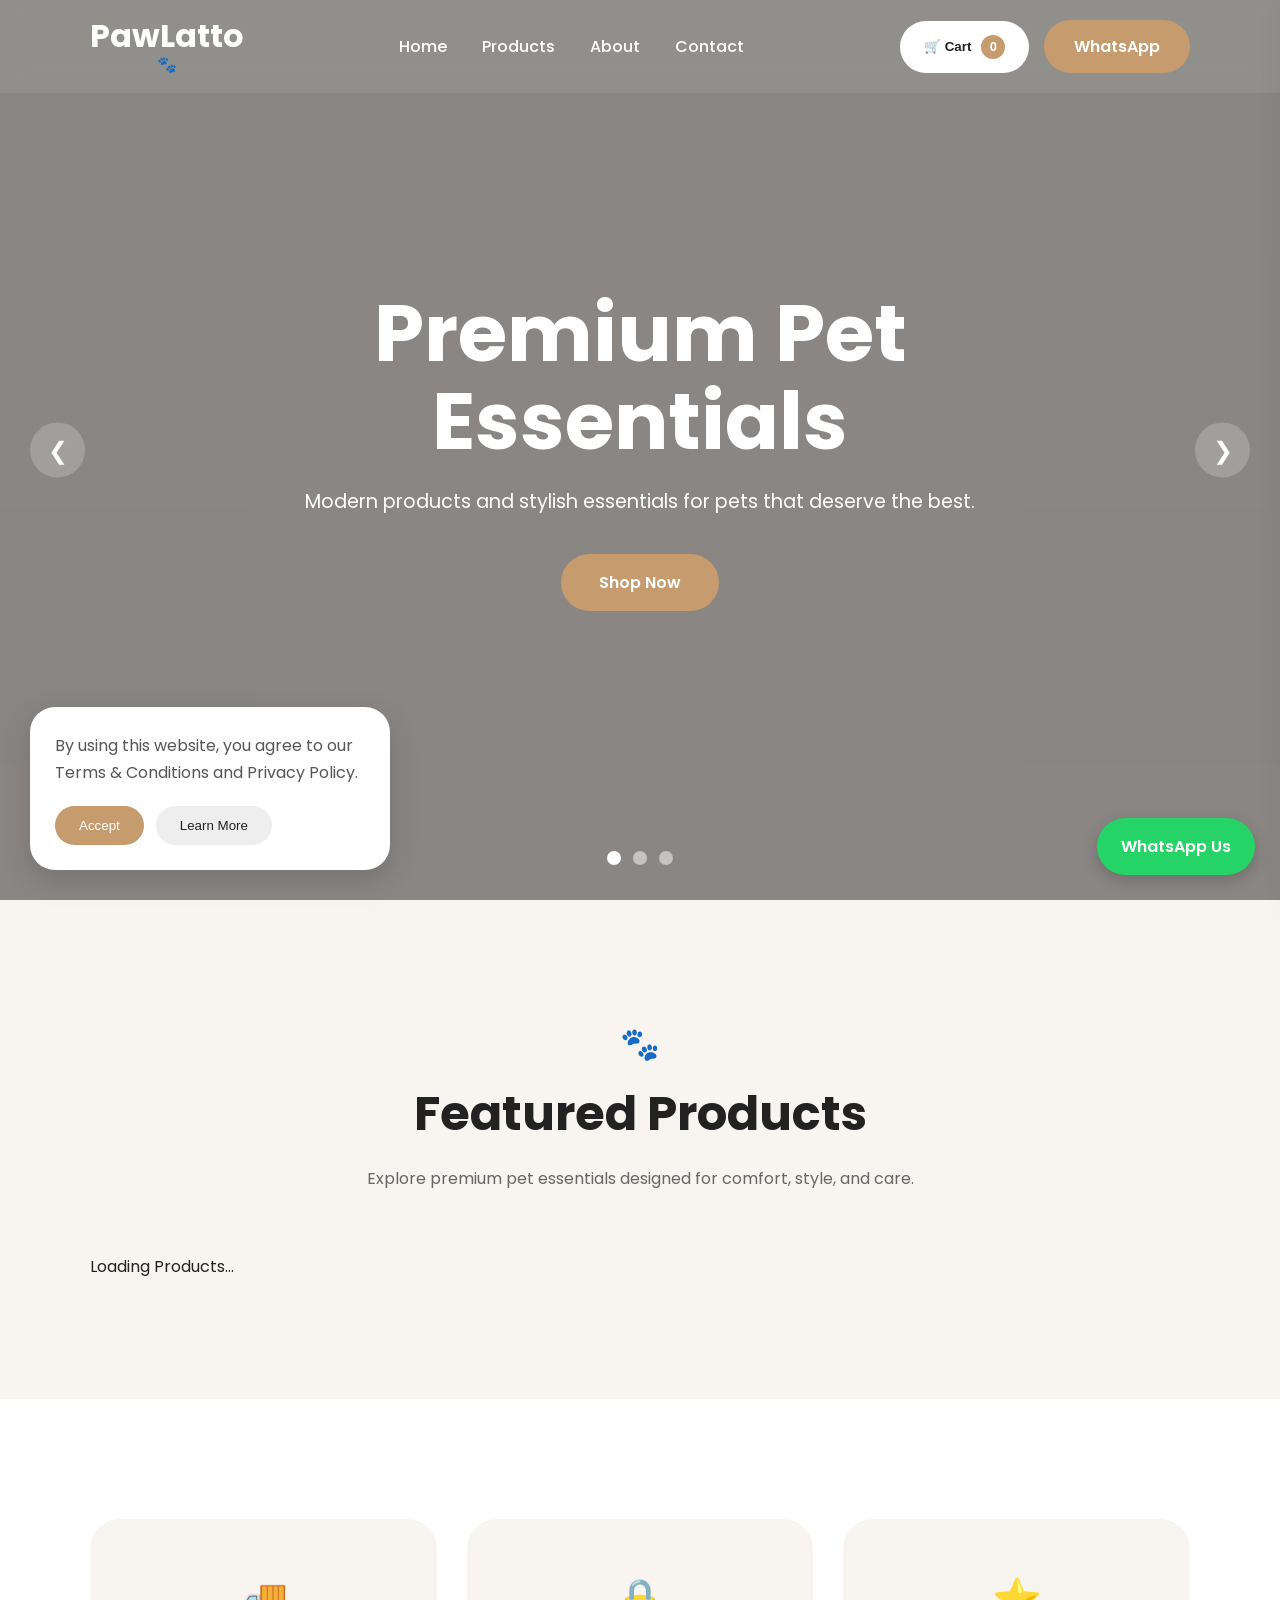
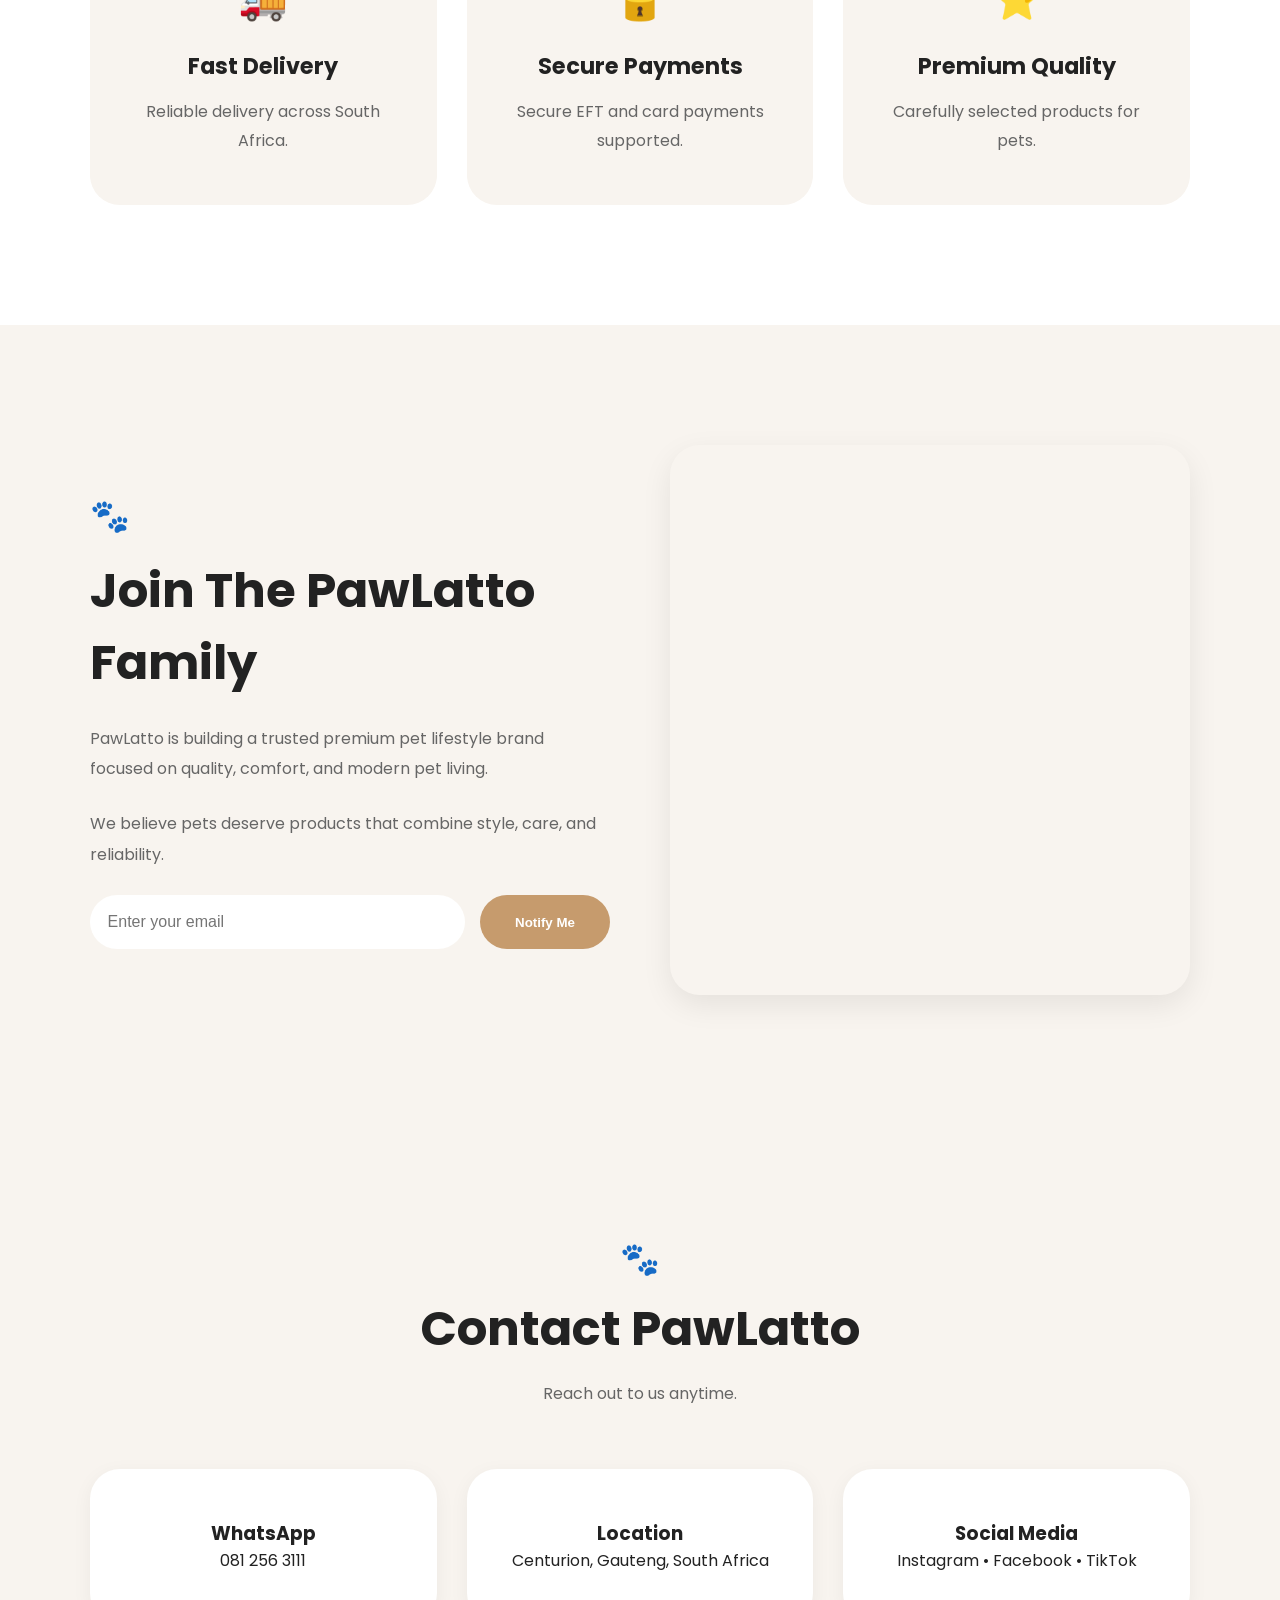
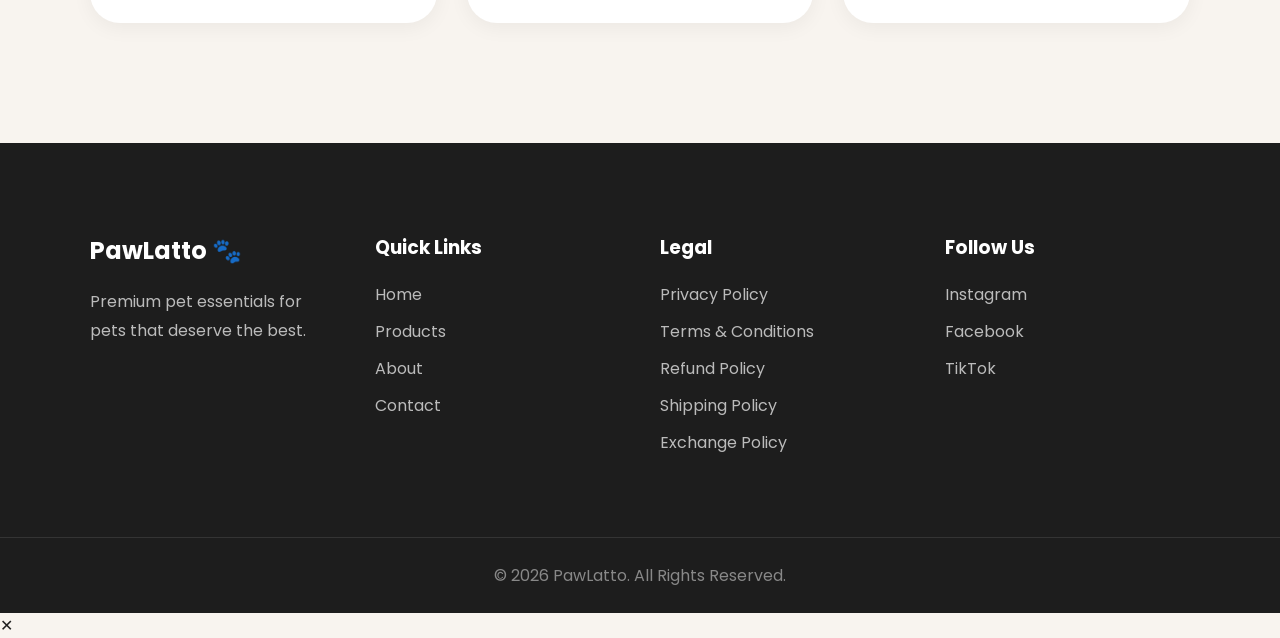
==== index.html @ 316485bb "Update index.html" ====
<!DOCTYPE html>
<html lang="en">

<head>

  <!-- BASIC -->
  <meta charset="UTF-8">
  <meta name="viewport" content="width=device-width, initial-scale=1.0">

  <!-- TITLE -->
  <title>PawLatto | Premium Pet Essentials</title>

  <!-- GOOGLE FONT -->
  <link rel="preconnect" href="https://fonts.googleapis.com">
  <link rel="preconnect" href="https://fonts.gstatic.com" crossorigin>

  <link
    href="https://fonts.googleapis.com/css2?family=Poppins:wght@300;400;500;600;700&display=swap"
    rel="stylesheet"
  >

  <!-- CSS -->
  <link rel="stylesheet" href="style.css">

</head>

<body>

  <!-- ===================================
       NAVBAR
  ==================================== -->

  <header class="navbar">

    <!-- LOGO -->

    <div class="text-logo">

      <h2>
        PawLatto
      </h2>

      <span>
        🐾
      </span>

    </div>

    <!-- NAVIGATION -->

    <nav>

      <ul class="nav-links">

        <li>
          <a href="#home">Home</a>
        </li>

        <li>
          <a href="#products">Products</a>
        </li>

        <li>
          <a href="#about">About</a>
        </li>

        <li>
          <a href="#contact">Contact</a>
        </li>

      </ul>

    </nav>

    <!-- RIGHT SIDE -->

    <div class="nav-right">

      <!-- CART -->

      <button class="cart-btn" id="cartBtn">

        🛒 Cart

        <span id="cartCount">
          0
        </span>

      </button>

      <!-- WHATSAPP -->

      <a
        href="https://wa.me/27812563111"
        target="_blank"
        class="nav-btn"
      >
        WhatsApp
      </a>

    </div>

  </header>

  <!-- ===================================
       HERO SECTION
  ==================================== -->

  <section class="hero-slider" id="home">

    <!-- SLIDE 1 -->

    <div class="slide active">

      <div class="overlay"></div>

      <div class="hero-content">

        <h1>
          Premium Pet Essentials
        </h1>

        <p>
          Modern products and stylish essentials
          for pets that deserve the best.
        </p>

        <a href="#products" class="hero-btn">
          Shop Now
        </a>

      </div>

    </div>

    <!-- SLIDE 2 -->

    <div class="slide">

      <div class="overlay"></div>

      <div class="hero-content">

        <h1>
          Built For Pet Lovers
        </h1>

        <p>
          PawLatto is creating a trusted
          premium pet lifestyle brand.
        </p>

        <a href="#about" class="hero-btn">
          Learn More
        </a>

      </div>

    </div>

    <!-- SLIDE 3 -->

    <div class="slide">

      <div class="overlay"></div>

      <div class="hero-content">

        <h1>
          Stylish. Trusted. Premium.
        </h1>

        <p>
          Preparing something amazing
          for pet owners across South Africa.
        </p>

        <a href="#contact" class="hero-btn">
          Contact Us
        </a>

      </div>

    </div>

    <!-- ARROWS -->

    <button class="slider-btn prev-btn">
      ❮
    </button>

    <button class="slider-btn next-btn">
      ❯
    </button>

    <!-- DOTS -->

    <div class="slider-dots">

      <span class="dot active-dot"></span>
      <span class="dot"></span>
      <span class="dot"></span>

    </div>

  </section>

  <!-- ===================================
       PRODUCTS
  ==================================== -->

  <section class="products-section" id="products">

    <div class="section-title">

      <span>
        🐾
      </span>

      <h2>
        Featured Products
      </h2>

      <p>
        Explore premium pet essentials
        designed for comfort, style, and care.
      </p>

    </div>

   <div class="products-grid" id="productsGrid">

  <div class="loading-products">
    Loading Products...
  </div>

   </div>

  </section>

  <!-- ===================================
       FEATURES
  ==================================== -->

  <section class="features-section">

    <div class="feature-box">

      <div class="feature-icon">
        🚚
      </div>

      <h3>
        Fast Delivery
      </h3>

      <p>
        Reliable delivery across South Africa.
      </p>

    </div>

    <div class="feature-box">

      <div class="feature-icon">
        🔒
      </div>

      <h3>
        Secure Payments
      </h3>

      <p>
        Secure EFT and card payments supported.
      </p>

    </div>

    <div class="feature-box">

      <div class="feature-icon">
        ⭐
      </div>

      <h3>
        Premium Quality
      </h3>

      <p>
        Carefully selected products for pets.
      </p>

    </div>

  </section>

  <!-- ===================================
       ABOUT SECTION
  ==================================== -->

  <section class="about-section" id="about">

    <div class="about-text">

      <span class="about-paw">
        🐾
      </span>

      <h2>
        Join The PawLatto Family
      </h2>

      <p>
        PawLatto is building a trusted premium
        pet lifestyle brand focused on quality,
        comfort, and modern pet living.
      </p>

      <p>
        We believe pets deserve products
        that combine style, care, and reliability.
      </p>

      <!-- EMAIL -->

      <form class="notify-form">

        <input
          type="email"
          placeholder="Enter your email"
          required
        >

        <button type="submit">
          Notify Me
        </button>

      </form>

    </div>

    <!-- RIGHT IMAGE -->

    <div class="about-image">

    </div>

  </section>

  <!-- ===================================
       CONTACT
  ==================================== -->

  <section class="contact-section" id="contact">

    <div class="section-title">

      <span>
        🐾
      </span>

      <h2>
        Contact PawLatto
      </h2>

      <p>
        Reach out to us anytime.
      </p>

    </div>

    <div class="contact-grid">

      <div class="contact-card">

        <h3>
          WhatsApp
        </h3>

        <p>
          081 256 3111
        </p>

      </div>

      <div class="contact-card">

        <h3>
          Location
        </h3>

        <p>
          Centurion, Gauteng, South Africa
        </p>

      </div>

      <div class="contact-card">

        <h3>
          Social Media
        </h3>

        <p>
          Instagram • Facebook • TikTok
        </p>

      </div>

    </div>

  </section>

  <!-- ===================================
       FOOTER
  ==================================== -->

  <footer class="footer">

    <div class="footer-content">

      <!-- BRAND -->

      <div class="footer-box">

        <h2>
          PawLatto 🐾
        </h2>

        <p>
          Premium pet essentials
          for pets that deserve the best.
        </p>

      </div>

      <!-- QUICK LINKS -->

      <div class="footer-box">

        <h3>
          Quick Links
        </h3>

        <a href="#home">Home</a>
        <a href="#products">Products</a>
        <a href="#about">About</a>
        <a href="#contact">Contact</a>

      </div>

      <!-- LEGAL -->

      <div class="footer-box">

        <h3>
          Legal
        </h3>

        <a href="privacy.html">Privacy Policy</a>
        <a href="terms.html">Terms & Conditions</a>
        <a href="refund.html">Refund Policy</a>
        <a href="shipping.html">Shipping Policy</a>
        <a href="exchanges.html">Exchange Policy</a>

      </div>

      <!-- SOCIALS -->

      <div class="footer-box">

        <h3>
          Follow Us
        </h3>

        <a href="#">Instagram</a>
        <a href="#">Facebook</a>
        <a href="#">TikTok</a>

      </div>

    </div>

    <!-- COPYRIGHT -->

    <div class="footer-bottom">

      <p>
        © 2026 PawLatto. All Rights Reserved.
      </p>

    </div>

  </footer>

  <!-- ===================================
       CART SIDEBAR
  ==================================== -->

  <div class="cart-sidebar" id="cartSidebar">

    <div class="cart-header">

      <h2>
        Your Cart
      </h2>

      <button id="closeCart">
        ✕
      </button>

    </div>

    <div class="cart-items" id="cartItems">

    </div>

    <div class="cart-footer">
      
 <p>
    Delivery:
    <span id="deliveryFee">
      R80
    </span>
  </p>
      
      <h3>
        Total:
        <span id="cartTotal">
          R0
        </span>
      </h3>

      <button id="checkoutBtn">
        Secure Checkout
      </button>

    </div>

  </div>

  <!-- ===================================
       TERMS POPUP
  ==================================== -->

  <div class="terms-popup" id="termsPopup">

    <p>
      By using this website, you agree to our
      Terms & Conditions and Privacy Policy.
    </p>

    <div class="terms-buttons">

      <button id="acceptTerms">
        Accept
      </button>

      <button id="learnMore">
        Learn More
      </button>

    </div>

  </div>

  <!-- FLOATING WHATSAPP -->

  <a
    href="https://wa.me/27812563111"
    target="_blank"
    class="floating-whatsapp"
  >
    WhatsApp Us
  </a>

  <!-- JAVASCRIPT -->

  <!-- CHECKOUT MODAL -->

<div id="checkoutModal" class="checkout-modal">

  <div class="checkout-content">

    <h2>Complete Your Order</h2>

    <input
      type="text"
      id="customerName"
      placeholder="Full Name"
    >

    <input
      type="tel"
      id="customerPhone"
      placeholder="Phone Number"
    >

    <input
      type="email"
      id="customerEmail"
      placeholder="Email Address"
    >

    <textarea
      id="customerAddress"
      placeholder="Delivery Address"
    ></textarea>

    <button id="submitOrderBtn">
      Continue To Payment
    </button>

    <button id="closeCheckoutModal">
      Cancel
    </button>

  </div>

</div>

  <div id="productModal" class="product-modal">

  <div class="product-modal-content">

    <span id="closeProductModal">✕</span>

    <div id="productModalBody"></div>

  </div>

</div>
  
  <script src="script.js"></script>

</body>
</html>
---- style.css ----
/* ===================================
   GLOBAL
=================================== */

*{
  margin: 0;
  padding: 0;
  box-sizing: border-box;
}

html{
  scroll-behavior: smooth;
}

body{
  font-family: 'Poppins', sans-serif;
  background: #f8f4ef;
  color: #222;
  overflow-x: hidden;
}

/* ===================================
   NAVBAR
=================================== */

.navbar{
  position: fixed;
  top: 0;
  left: 0;

  width: 100%;

  display: flex;
  align-items: center;
  justify-content: space-between;

  padding: 20px 7%;

  z-index: 1000;

  transition: 0.4s ease;

  background: rgba(255,255,255,0.08);
  backdrop-filter: blur(12px);
}

.navbar.scrolled{
  background: white;
  box-shadow: 0 5px 20px rgba(0,0,0,0.08);
}

/* ===================================
   LOGO
=================================== */

.text-logo{
  display: flex;
  flex-direction: column;
  align-items: center;

  line-height: 1;
}

.text-logo h2{
  font-size: 2rem;
  font-weight: 700;
  color: white;

  transition: 0.4s ease;
}

.text-logo span{
  font-size: 1rem;
  margin-top: 5px;
}

.navbar.scrolled .text-logo h2{
  color: #222;
}

/* ===================================
   NAVIGATION
=================================== */

.nav-links{
  display: flex;
  align-items: center;
  gap: 35px;

  list-style: none;
}

.nav-links a{
  text-decoration: none;
  color: white;

  font-weight: 500;

  transition: 0.3s ease;
}

.navbar.scrolled .nav-links a{
  color: #222;
}

.nav-links a:hover{
  color: #c69b6d;
}

/* ===================================
   NAV RIGHT
=================================== */

.nav-right{
  display: flex;
  align-items: center;
  gap: 15px;
}

/* ===================================
   CART BUTTON
=================================== */

.cart-btn{
  border: none;

  background: white;
  color: #222;

  padding: 14px 24px;

  border-radius: 50px;

  font-weight: 600;

  cursor: pointer;

  display: flex;
  align-items: center;
  gap: 10px;

  transition: 0.3s ease;
}

.cart-btn:hover{
  transform: translateY(-3px);
}

#cartCount{
  background: #c69b6d;
  color: white;

  width: 24px;
  height: 24px;

  border-radius: 50%;

  display: flex;
  align-items: center;
  justify-content: center;

  font-size: 0.8rem;
}

/* ===================================
   NAV BUTTON
=================================== */

.nav-btn{
  text-decoration: none;

  background: #c69b6d;
  color: white;

  padding: 14px 30px;

  border-radius: 50px;

  font-weight: 600;

  transition: 0.3s ease;
}

.nav-btn:hover{
  background: #b6895c;
  transform: translateY(-3px);
}

/* ===================================
   HERO
=================================== */

.hero-slider{
  width: 100%;
  height: 100vh;

  position: relative;
  overflow: hidden;
}

.slide{
  position: absolute;

  width: 100%;
  height: 100%;

  top: 0;
  left: 0;

  display: flex;
  align-items: center;
  justify-content: center;

  opacity: 0;
  visibility: hidden;

  transition: 1s ease;

  background-size: cover;
  background-position: center;
}

.slide:nth-child(1){
  background-image:
  url('https://images.unsplash.com/photo-1517849845537-4d257902454a');
}

.slide:nth-child(2){
  background-image:
  url('https://images.unsplash.com/photo-1518020382113-a7e8fc38eac9');
}

.slide:nth-child(3){
  background-image:
  url('https://images.unsplash.com/photo-1548199973-03cce0bbc87b');
}

.slide.active{
  opacity: 1;
  visibility: visible;
}

.overlay{
  position: absolute;

  width: 100%;
  height: 100%;

  top: 0;
  left: 0;

  background: rgba(0,0,0,0.45);
}

.hero-content{
  position: relative;
  z-index: 2;

  text-align: center;

  color: white;

  max-width: 850px;

  padding: 20px;
}

.hero-content h1{
  font-size: 5rem;
  line-height: 1.1;

  margin-bottom: 20px;
}

.hero-content p{
  font-size: 1.2rem;
  line-height: 1.8;

  margin-bottom: 35px;
}

.hero-btn{
  display: inline-block;

  background: #c69b6d;
  color: white;

  text-decoration: none;

  padding: 16px 38px;

  border-radius: 50px;

  font-weight: 600;

  transition: 0.3s ease;
}

.hero-btn:hover{
  background: #b6895c;
  transform: translateY(-3px);
}

/* ===================================
   SLIDER BUTTONS
=================================== */

.slider-btn{
  position: absolute;

  top: 50%;
  transform: translateY(-50%);

  width: 55px;
  height: 55px;

  border: none;

  border-radius: 50%;

  background: rgba(255,255,255,0.2);

  color: white;

  font-size: 1.5rem;

  cursor: pointer;

  z-index: 10;

  transition: 0.3s ease;
}

.slider-btn:hover{
  background: rgba(255,255,255,0.4);
}

.prev-btn{
  left: 30px;
}

.next-btn{
  right: 30px;
}

/* ===================================
   DOTS
=================================== */

.slider-dots{
  position: absolute;

  bottom: 35px;
  left: 50%;

  transform: translateX(-50%);

  display: flex;
  gap: 12px;

  z-index: 10;
}

.dot{
  width: 14px;
  height: 14px;

  border-radius: 50%;

  background: rgba(255,255,255,0.5);

  cursor: pointer;

  transition: 0.3s ease;
}

.active-dot{
  background: white;
}

/* ===================================
   SECTIONS
=================================== */

section{
  padding: 120px 7%;
}

/* ===================================
   SECTION TITLE
=================================== */

.section-title{
  text-align: center;
  margin-bottom: 60px;
}

.section-title span{
  display: block;
  font-size: 2rem;

  margin-bottom: 10px;
}

.section-title h2{
  font-size: 3rem;

  margin-bottom: 15px;
}

.section-title p{
  color: #666;

  max-width: 650px;
  margin: auto;

  line-height: 1.8;
}

/* ===================================
   PRODUCTS
=================================== */

.products-grid{
  display: grid;

  grid-template-columns:
  repeat(auto-fit, minmax(260px,1fr));

  gap: 30px;
}

.product-card{
  background: white;

  padding: 60px 30px;

  border-radius: 30px;

  text-align: center;

  box-shadow: 0 5px 20px rgba(0,0,0,0.05);

  transition: 0.4s ease;
}

.product-card:hover{
  transform: translateY(-10px);
}

.product-icon{
  font-size: 3rem;

  margin-bottom: 20px;
}

.product-card h3{
  font-size: 1.4rem;

  margin-bottom: 15px;
}

.product-price{
  font-size: 1.3rem;
  font-weight: 700;

  color: #c69b6d;

  margin-bottom: 25px;
}

.add-cart-btn{
  border: none;

  background: #c69b6d;
  color: white;

  padding: 14px 28px;

  border-radius: 50px;

  font-weight: 600;

  cursor: pointer;

  transition: 0.3s ease;
}

.add-cart-btn:hover{
  background: #b6895c;
}

.product-image{
  width: 100%;
  max-width: 220px;
  height: 220px;
  object-fit: contain;

  display: block;
  margin: 0 auto 25px;

  transition: transform 0.3s ease;
}

.product-card:hover .product-image{
  transform: scale(1.05);
}

.product-card{
  max-width: 380px;
  margin: 0 auto;

  display: flex;
  flex-direction: column;
  align-items: center;

  overflow: hidden;
}

/* ===================================
   FEATURES
=================================== */

.features-section{
  background: white;

  display: grid;

  grid-template-columns:
  repeat(auto-fit, minmax(250px,1fr));

  gap: 30px;
}

.feature-box{
  background: #f8f4ef;

  padding: 50px 30px;

  border-radius: 30px;

  text-align: center;

  transition: 0.4s ease;
}

.feature-icon{
  font-size: 2.5rem;

  margin-bottom: 20px;
}

.feature-box h3{
  font-size: 1.4rem;

  margin-bottom: 15px;
}

.feature-box p{
  color: #666;
  line-height: 1.8;
}

/* ===================================
   ABOUT
=================================== */

.about-section{
  display: grid;

  grid-template-columns:
  repeat(auto-fit, minmax(320px,1fr));

  align-items: center;

  gap: 60px;
}

.about-paw{
  font-size: 2rem;
  display: block;

  margin-bottom: 15px;
}

.about-text h2{
  font-size: 3rem;

  margin-bottom: 25px;
}

.about-text p{
  color: #666;

  line-height: 1.9;

  margin-bottom: 25px;
}

.about-image{
  width: 100%;
  height: 550px;

  border-radius: 30px;

  background-image:
  url('https://images.unsplash.com/photo-1517849845537-4d257902454a');

  background-size: cover;
  background-position: center;

  box-shadow: 0 10px 30px rgba(0,0,0,0.08);
}

/* ===================================
   EMAIL FORM
=================================== */

.notify-form{
  display: flex;
  gap: 15px;

  flex-wrap: wrap;
}

.notify-form input{
  flex: 1;

  min-width: 250px;

  padding: 18px;

  border: none;

  border-radius: 50px;

  outline: none;

  font-size: 1rem;
}

.notify-form button{
  border: none;

  background: #c69b6d;
  color: white;

  padding: 18px 35px;

  border-radius: 50px;

  font-weight: 600;

  cursor: pointer;
}

/* ===================================
   CONTACT
=================================== */

.contact-grid{
  display: grid;

  grid-template-columns:
  repeat(auto-fit, minmax(250px,1fr));

  gap: 30px;
}

.contact-card{
  background: white;

  padding: 50px 30px;

  border-radius: 30px;

  text-align: center;

  box-shadow: 0 5px 20px rgba(0,0,0,0.05);
}

/* ===================================
   FOOTER
=================================== */

.footer{
  background: #1d1d1d;
  color: white;

  padding-top: 90px;
}

.footer-content{
  display: grid;

  grid-template-columns:
  repeat(auto-fit, minmax(220px,1fr));

  gap: 40px;

  padding: 0 7% 70px;
}

.footer-box h2,
.footer-box h3{
  margin-bottom: 20px;
}

.footer-box p{
  color: #bbb;
  line-height: 1.8;
}

.footer-box a{
  display: block;

  color: #bbb;

  text-decoration: none;

  margin-bottom: 12px;

  transition: 0.3s ease;
}

.footer-box a:hover{
  color: #c69b6d;
}

.footer-bottom{
  border-top: 1px solid rgba(255,255,255,0.1);

  padding: 25px;

  text-align: center;
}

.footer-bottom p{
  color: #888;
}

/* ===================================
   CART SIDEBAR
=================================== */

.cart-sidebar{
  position: fixed;

  top: 0;
  right: -420px;

  width: 400px;
  height: 100vh;

  background: white;

  z-index: 3000;

  box-shadow: -10px 0 30px rgba(0,0,0,0.1);

  transition: 0.4s ease;

  display: flex;
  flex-direction: column;
}

.cart-sidebar.active{
  right: 0;
}

.cart-header{
  display: flex;
  align-items: center;
  justify-content: space-between;

  padding: 25px;

  border-bottom: 1px solid #eee;
}

.cart-header h2{
  font-size: 1.5rem;
}

#closeCart{
  border: none;
  background: none;

  font-size: 1.5rem;

  cursor: pointer;
}

.cart-items{
  flex: 1;

  overflow-y: auto;

  padding: 25px;
}

.cart-item{
  display: flex;
  justify-content: space-between;

  margin-bottom: 20px;

  padding-bottom: 20px;

  border-bottom: 1px solid #eee;
}

.cart-item-info h4{
  margin-bottom: 8px;
}

.cart-item-info p{
  color: #666;
}

.remove-item{
  border: none;

  background: red;
  color: white;

  padding: 8px 12px;

  border-radius: 8px;

  cursor: pointer;
}

.cart-footer{
  padding: 25px;

  border-top: 1px solid #eee;
}

.cart-footer h3{
  margin-bottom: 20px;
}

#checkoutBtn{
  width: 100%;

  border: none;

  background: #c69b6d;
  color: white;

  padding: 18px;

  border-radius: 50px;

  font-weight: 600;

  cursor: pointer;

  transition: 0.3s ease;
}

#checkoutBtn:hover{
  background: #b6895c;
}

/* ===================================
   TERMS POPUP
=================================== */

.terms-popup{
  position: fixed;

  left: 30px;
  bottom: 30px;

  width: 360px;

  background: white;

  padding: 25px;

  border-radius: 25px;

  box-shadow: 0 10px 30px rgba(0,0,0,0.15);

  z-index: 2000;
}

.terms-popup p{
  color: #555;
  line-height: 1.7;

  margin-bottom: 20px;
}

.terms-buttons{
  display: flex;
  gap: 12px;
}

#acceptTerms{
  border: none;

  background: #c69b6d;
  color: white;

  padding: 12px 24px;

  border-radius: 50px;

  cursor: pointer;
}

#learnMore{
  border: none;

  background: #eee;
  color: #222;

  padding: 12px 24px;

  border-radius: 50px;

  cursor: pointer;
}

/* ===================================
   FLOATING WHATSAPP
=================================== */

.floating-whatsapp{
  position: fixed;

  right: 25px;
  bottom: 25px;

  background: #25d366;
  color: white;

  text-decoration: none;

  padding: 16px 24px;

  border-radius: 50px;

  font-weight: 600;

  box-shadow: 0 5px 15px rgba(0,0,0,0.2);

  z-index: 999;
}

/* ===================================
   CHECKOUT MODAL
=================================== */

.checkout-modal{
  position: fixed;

  top: 0;
  left: 0;

  width: 100%;
  height: 100vh;

  background: rgba(0,0,0,0.6);

  display: none;

  align-items: center;
  justify-content: center;

  z-index: 5000;
}

.checkout-modal.active{
  display: flex;
}

.checkout-content{
  background: white;

  width: 90%;
  max-width: 550px;

  padding: 40px;

  border-radius: 25px;

  display: flex;
  flex-direction: column;

  gap: 15px;

  box-shadow: 0 20px 50px rgba(0,0,0,0.2);
}

.checkout-content h2{
  text-align: center;
  margin-bottom: 10px;
}

.checkout-content input,
.checkout-content textarea{
  width: 100%;

  padding: 15px;

  border: 1px solid #ddd;

  border-radius: 12px;

  font-family: inherit;
  font-size: 1rem;
}

.checkout-content textarea{
  min-height: 120px;
  resize: vertical;
}

#submitOrderBtn{
  border: none;

  background: #c69b6d;
  color: white;

  padding: 15px;

  border-radius: 50px;

  font-weight: 600;

  cursor: pointer;
}

#submitOrderBtn:hover{
  background: #b6895c;
}

#closeCheckoutModal{
  border: none;

  background: #eee;
  color: #222;

  padding: 15px;

  border-radius: 50px;

  cursor: pointer;
}

/* ===================================
   RESPONSIVE
=================================== */

@media(max-width:768px){

  .product-image{
    max-width: 180px;
    height: 180px;
  }

  .navbar{
    padding: 15px 5%;
    flex-wrap: wrap;
  }
   
   .nav-links{
  width: 100%;
  justify-content: center;
}
   
  .nav-links{
    gap: 12px;
    font-size: 0.9rem;
  }

  .text-logo h2{
    font-size: 1.5rem;
  }

  .nav-right{
    flex-direction: row;
    justify-content: center;
    gap: 10px;
     width: 100%;
  margin-top: 10px;
  }

  .cart-btn,
  .nav-btn{
    padding: 12px 18px;
    font-size: 0.9rem;
  }

  .hero-content h1{
    font-size: 2.2rem;
    line-height: 1.2;
  }

  .hero-content p{
    font-size: 1rem;
  }

   .hero-slider{
  height: 85vh;
}

  .section-title h2{
    font-size: 2rem;
  }

  .cart-sidebar{
    width: 100%;
  }

  .floating-whatsapp{
    right: 15px;
    bottom: 15px;
    padding: 12px 18px;
    font-size: 0.9rem;
  }

  .checkout-content{
    width: 95%;
    max-height: 90vh;
    overflow-y: auto;
    padding: 25px;
    border-radius: 20px;
  }

  .terms-popup{
    width: calc(100% - 30px);
    left: 15px;
    bottom: 15px;
  }

}
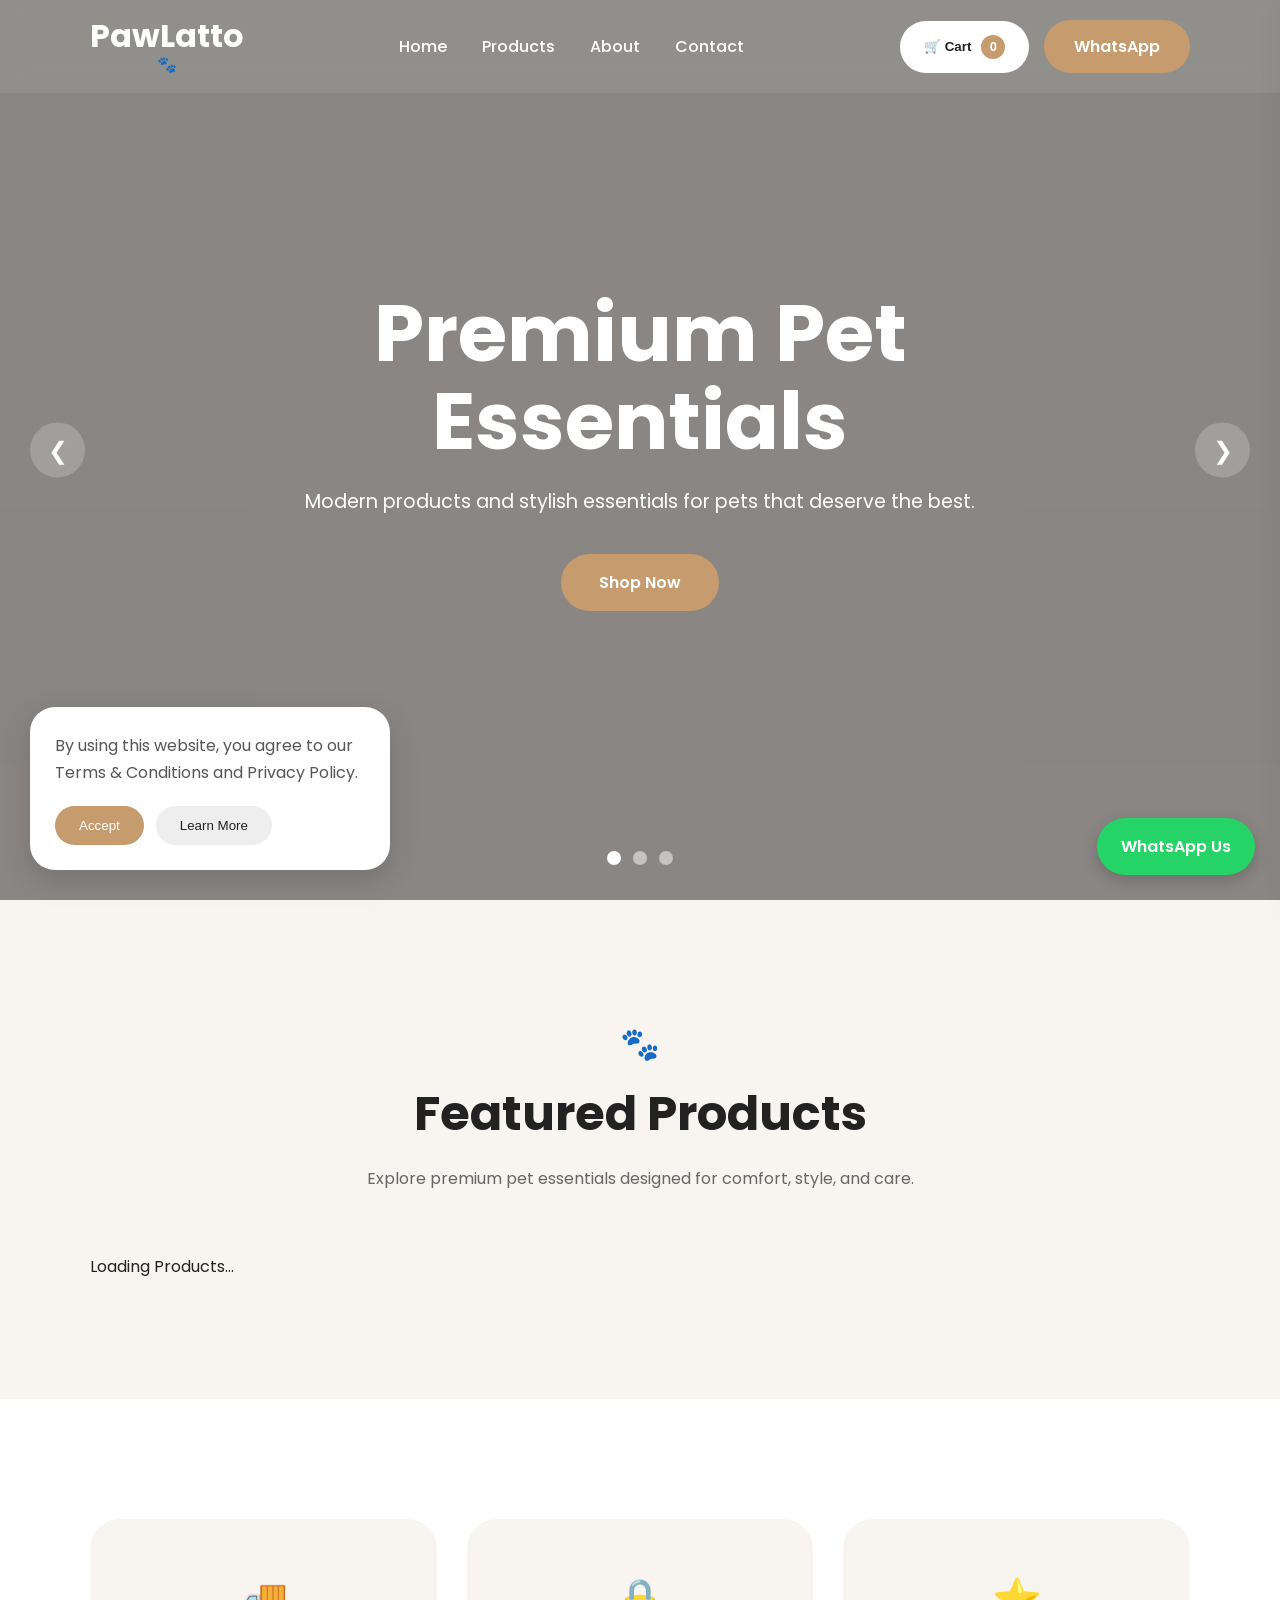
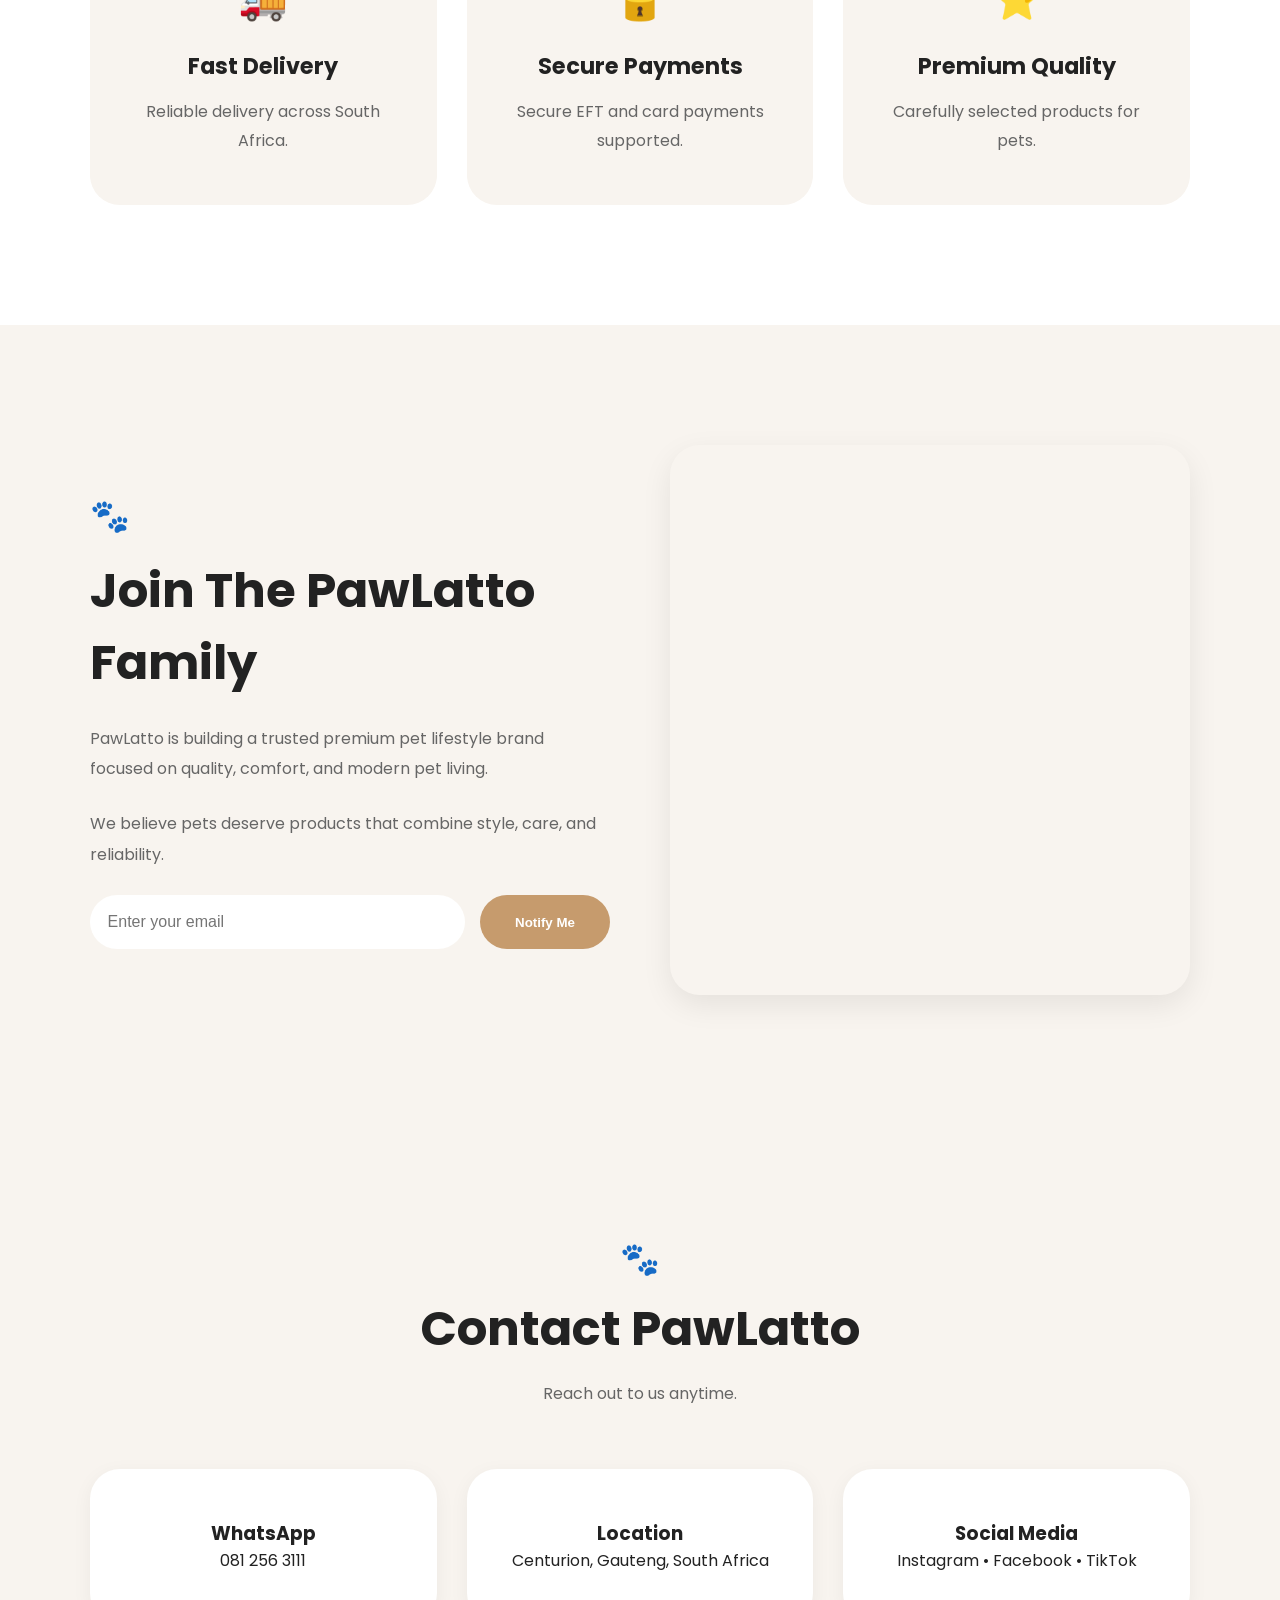
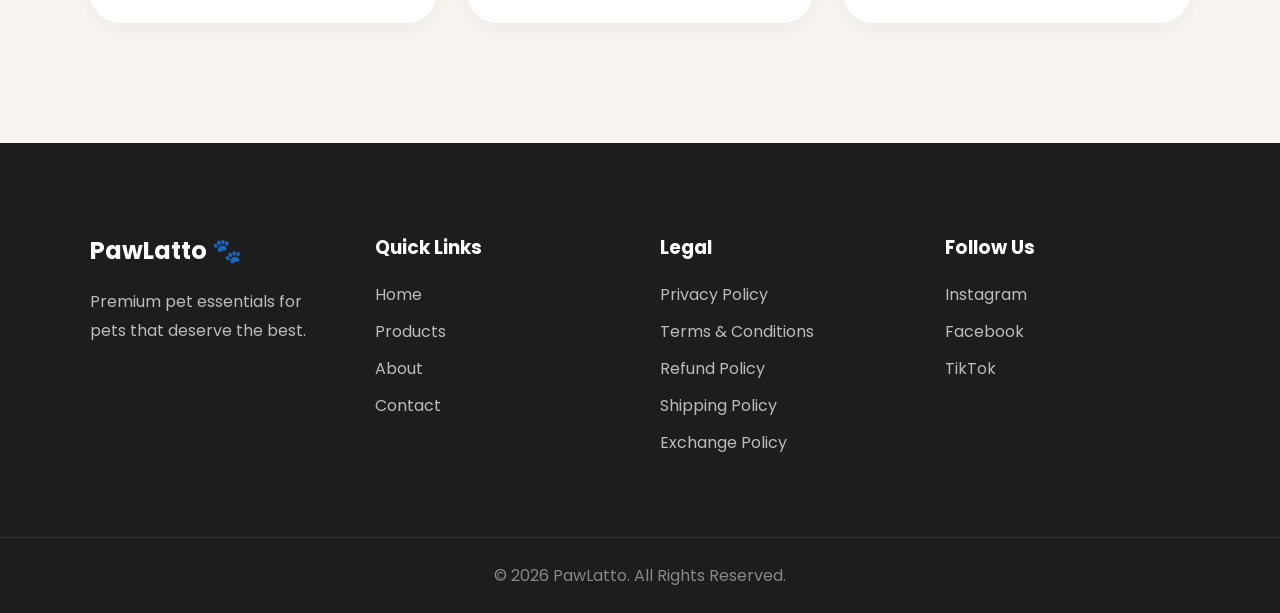
==== commit 0c1f040a: "Update index.html" ====
--- a/index.html
+++ b/index.html
@@ -584,28 +584,59 @@
 
     <h2>Complete Your Order</h2>
 
-    <input
-      type="text"
-      id="customerName"
-      placeholder="Full Name"
-    >
-
-    <input
-      type="tel"
-      id="customerPhone"
-      placeholder="Phone Number"
-    >
-
-    <input
-      type="email"
-      id="customerEmail"
-      placeholder="Email Address"
-    >
-
-    <textarea
-      id="customerAddress"
-      placeholder="Delivery Address"
-    ></textarea>
+   <input
+  type="text"
+  id="customerName"
+  placeholder="Full Name"
+>
+
+<input
+  type="tel"
+  id="customerPhone"
+  placeholder="Phone Number"
+>
+
+<input
+  type="email"
+  id="customerEmail"
+  placeholder="Email Address"
+>
+
+<input
+  type="text"
+  id="streetAddress"
+  placeholder="Street Address & Number"
+>
+
+<select id="customerCity">
+
+  <option value="">
+    Select City / Town
+  </option>
+
+</select>
+
+<select id="customerProvince">
+
+  <option value="">
+    Select Province
+  </option>
+
+  <option value="Gauteng">Gauteng</option>
+  <option value="Western Cape">Western Cape</option>
+  <option value="KwaZulu-Natal">KwaZulu-Natal</option>
+  <option value="Eastern Cape">Eastern Cape</option>
+  <option value="Free State">Free State</option>
+  <option value="Limpopo">Limpopo</option>
+  <option value="Mpumalanga">Mpumalanga</option>
+  <option value="North West">North West</option>
+  <option value="Northern Cape">Northern Cape</option>
+
+</select>
+
+<div id="deliveryFeeDisplay">
+  Delivery Fee: Select Province & City
+</div>
 
     <button id="submitOrderBtn">
       Continue To Payment
--- a/style.css
+++ b/style.css
@@ -1139,3 +1139,235 @@
   }
 
 }
+
+/* ===================================
+   PRODUCT MODAL
+=================================== */
+
+.product-modal{
+  position: fixed;
+
+  top: 0;
+  left: 0;
+
+  width: 100%;
+  height: 100vh;
+
+  background: rgba(0,0,0,0.7);
+
+  display: none;
+
+  align-items: center;
+  justify-content: center;
+
+  z-index: 6000;
+}
+
+.product-modal.active{
+  display: flex;
+}
+
+.product-modal-content{
+  background: white;
+
+  width: 90%;
+  max-width: 900px;
+
+  max-height: 90vh;
+
+  overflow-y: auto;
+
+  padding: 35px;
+
+  border-radius: 25px;
+
+  position: relative;
+}
+
+#closeProductModal{
+  position: absolute;
+
+  top: 20px;
+  right: 25px;
+
+  font-size: 2rem;
+
+  cursor: pointer;
+}
+
+.product-gallery{
+  display: flex;
+
+  gap: 15px;
+
+  justify-content: center;
+
+  flex-wrap: wrap;
+
+  margin-bottom: 25px;
+}
+
+.detail-image{
+  width: 220px;
+
+  height: 220px;
+
+  object-fit: contain;
+
+  border-radius: 15px;
+
+  background: #f8f8f8;
+
+  padding: 10px;
+}
+
+/* ==========================
+   PRODUCT DETAILS MODAL
+========================== */
+
+.product-details{
+  display: grid;
+  grid-template-columns: 1fr 1fr;
+  gap: 40px;
+  align-items: start;
+}
+
+.product-info h2{
+  font-size: 2rem;
+  margin-bottom: 10px;
+}
+
+.product-rating{
+  display: inline-block;
+  background: #fff8e6;
+  color: #d89a00;
+  padding: 8px 14px;
+  border-radius: 30px;
+  font-weight: 600;
+  margin-bottom: 15px;
+}
+
+.product-price-large{
+  font-size: 2rem;
+  font-weight: 700;
+  color: #c69b6d;
+  margin-bottom: 20px;
+}
+
+.product-description{
+  color: #666;
+  line-height: 1.8;
+  margin-bottom: 25px;
+}
+
+.product-benefits{
+  margin-bottom: 25px;
+}
+
+.product-benefits li{
+  list-style: none;
+  margin-bottom: 10px;
+  color: #444;
+}
+
+.product-benefits li::before{
+  content: "✓";
+  color: #4CAF50;
+  font-weight: bold;
+  margin-right: 10px;
+}
+
+.product-actions{
+  display: flex;
+  gap: 15px;
+  flex-wrap: wrap;
+}
+
+.modal-cart-btn{
+  background: #c69b6d;
+  color: white;
+  border: none;
+  padding: 15px 30px;
+  border-radius: 50px;
+  font-weight: 600;
+  cursor: pointer;
+}
+
+.modal-buy-btn{
+  background: #222;
+  color: white;
+  border: none;
+  padding: 15px 30px;
+  border-radius: 50px;
+  font-weight: 600;
+  cursor: pointer;
+}
+
+.modal-cart-btn:hover,
+.modal-buy-btn:hover{
+  transform: translateY(-2px);
+}
+
+/* ==========================
+   PRODUCT CARD IMPROVEMENTS
+========================== */
+
+.product-card{
+  position: relative;
+}
+
+.product-image{
+  background: #fafafa;
+  border-radius: 20px;
+  padding: 15px;
+}
+
+.product-rating-badge{
+  display: inline-block;
+  background: #fff8e6;
+  color: #d89a00;
+  padding: 6px 12px;
+  border-radius: 30px;
+  font-size: 0.85rem;
+  font-weight: 600;
+  margin-bottom: 12px;
+}
+
+.view-details-btn{
+  background: transparent;
+  border: 2px solid #c69b6d;
+  color: #c69b6d;
+  padding: 12px 25px;
+  border-radius: 50px;
+  font-weight: 600;
+  cursor: pointer;
+  margin-top: 10px;
+  transition: 0.3s;
+}
+
+.view-details-btn:hover{
+  background: #c69b6d;
+  color: white;
+}
+
+.product-badge{
+  position: absolute;
+  top: 15px;
+  left: 15px;
+
+  background: #c69b6d;
+  color: white;
+
+  padding: 8px 14px;
+
+  border-radius: 30px;
+
+  font-size: 0.8rem;
+  font-weight: 600;
+
+  z-index: 2;
+}
+
+.product-card{
+  position: relative;
+}
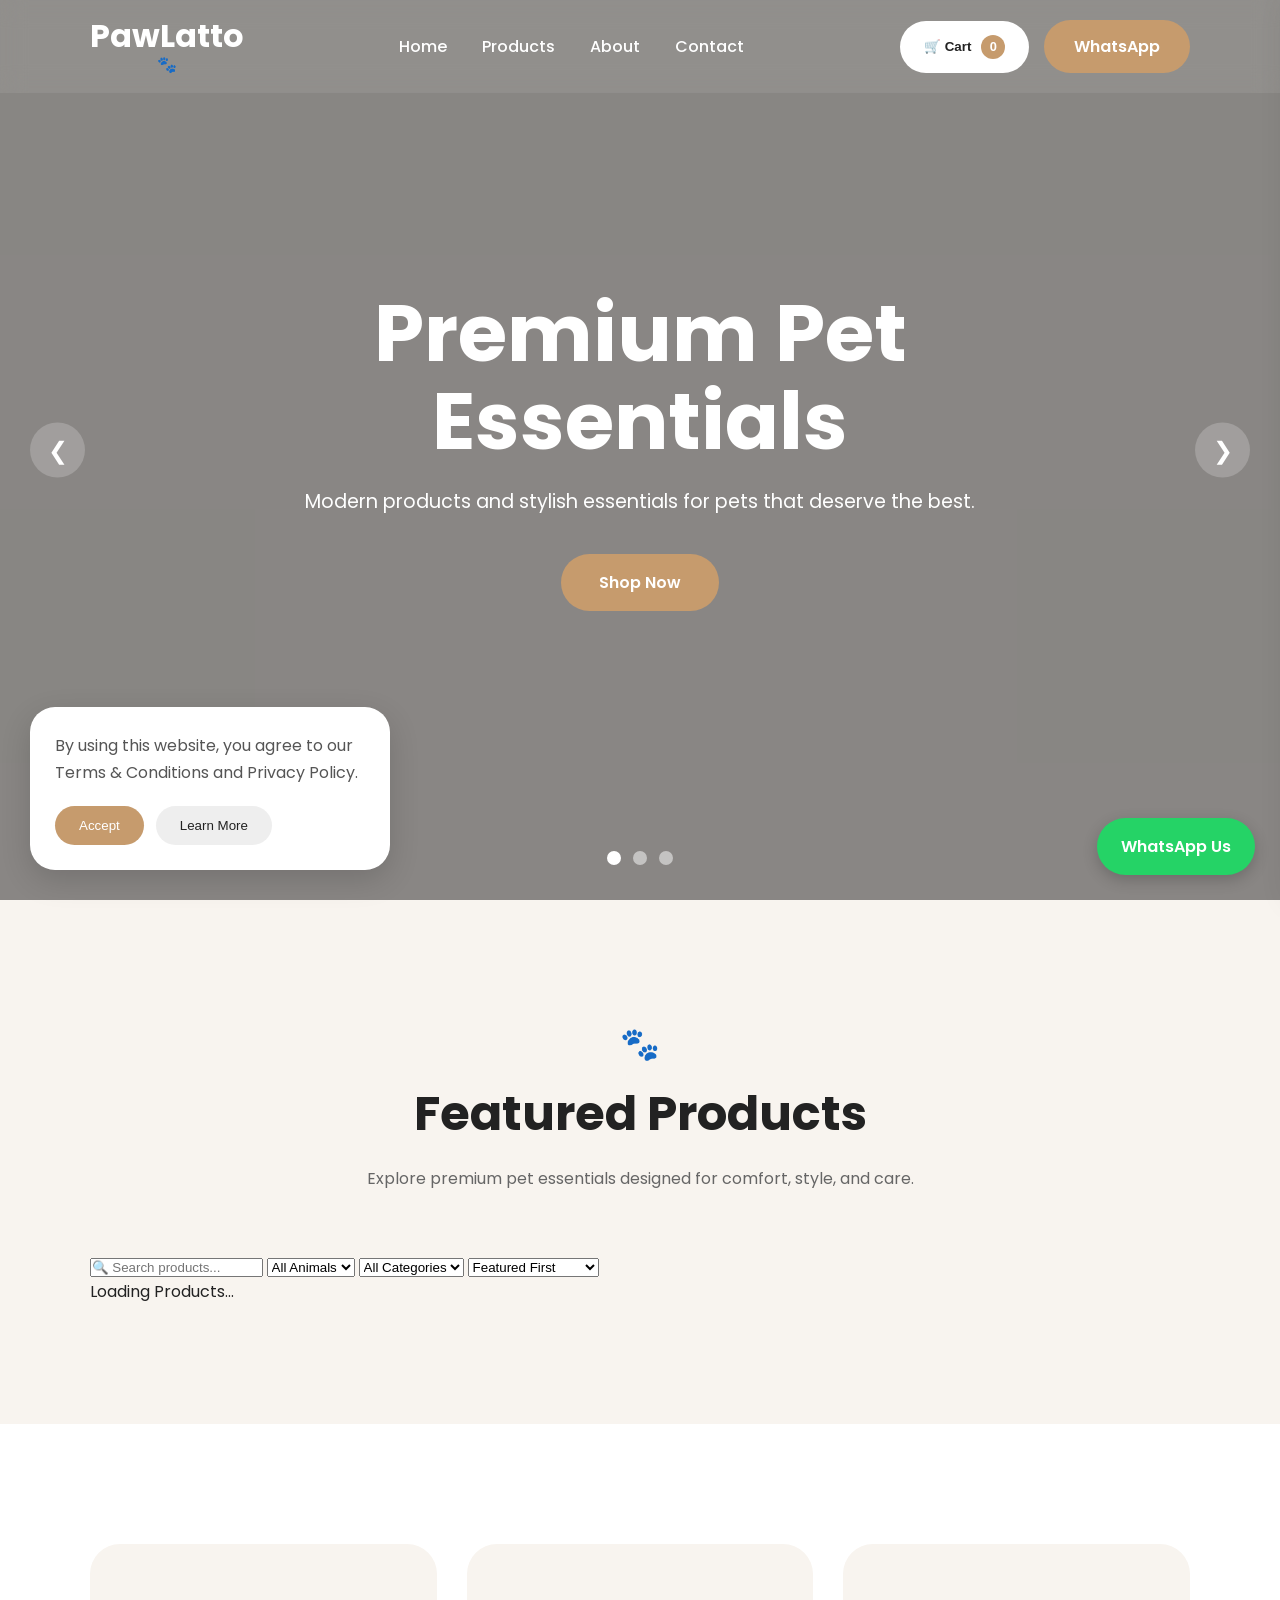
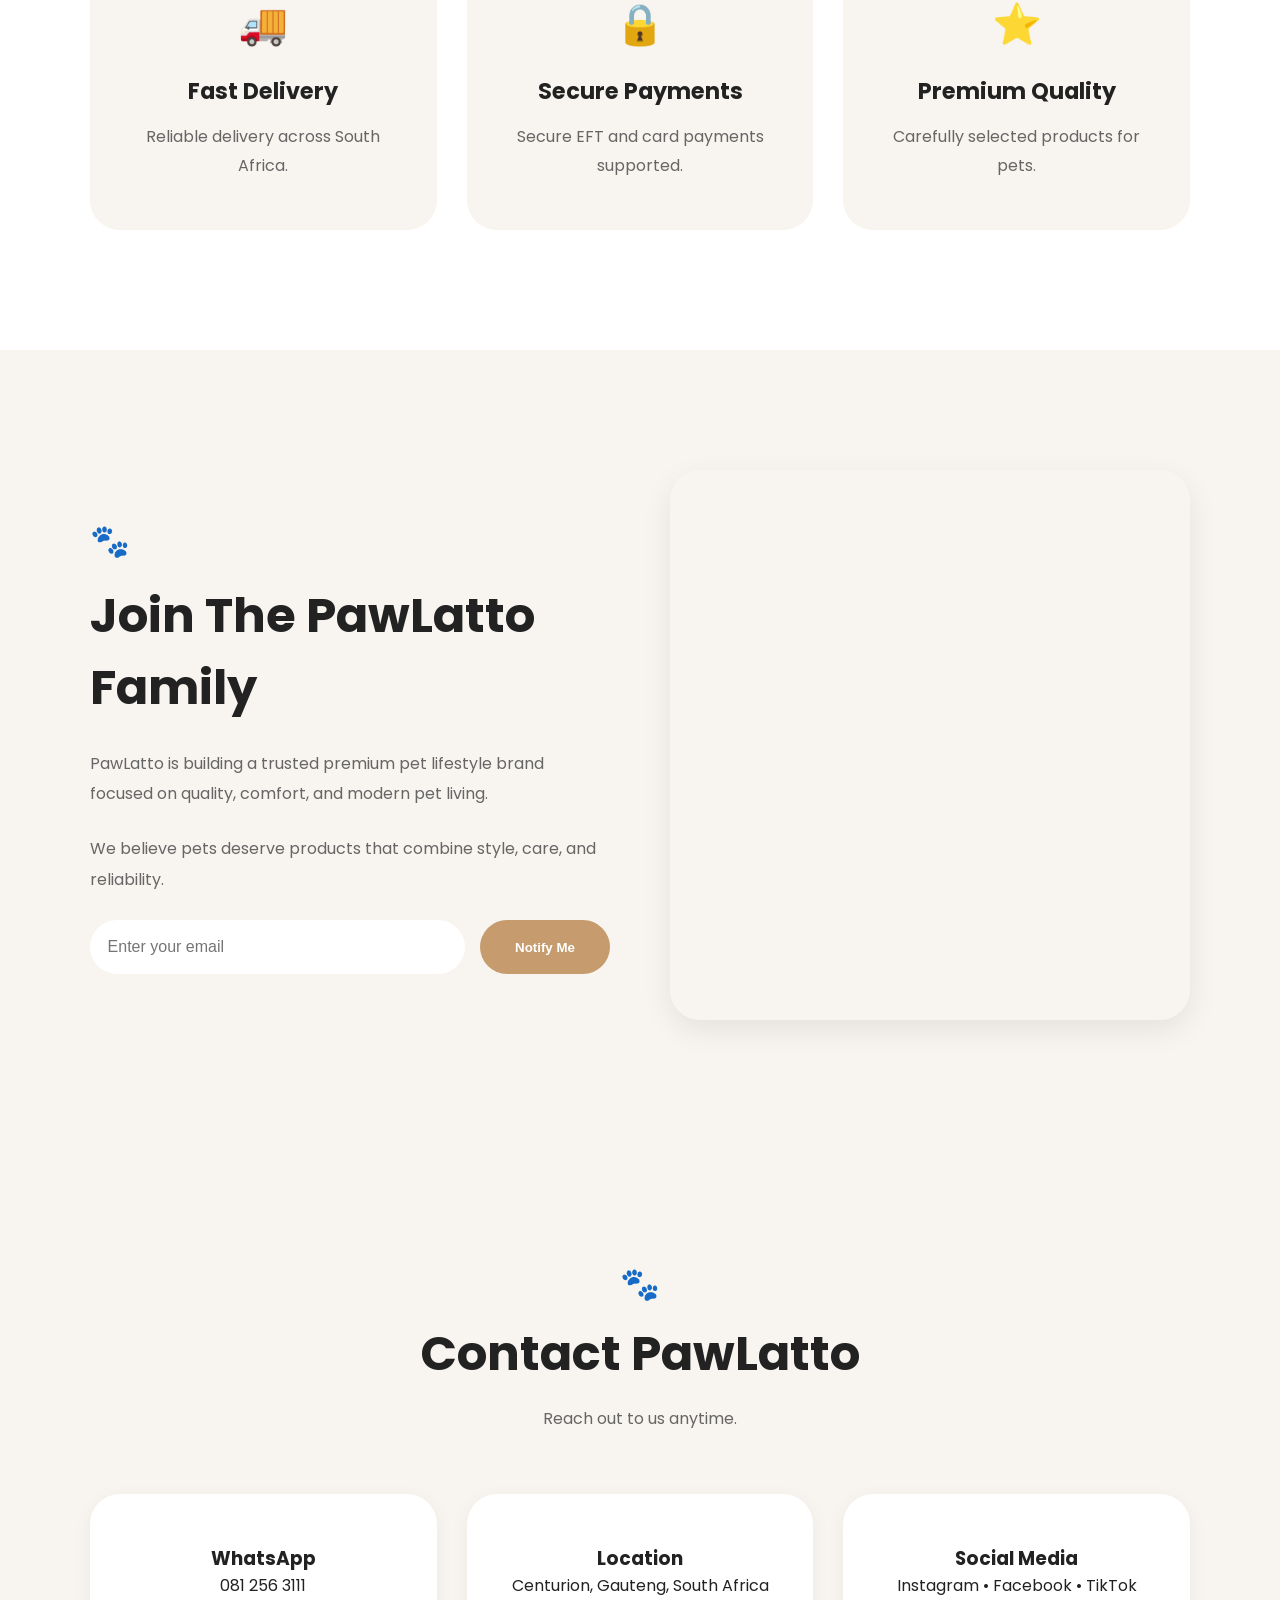
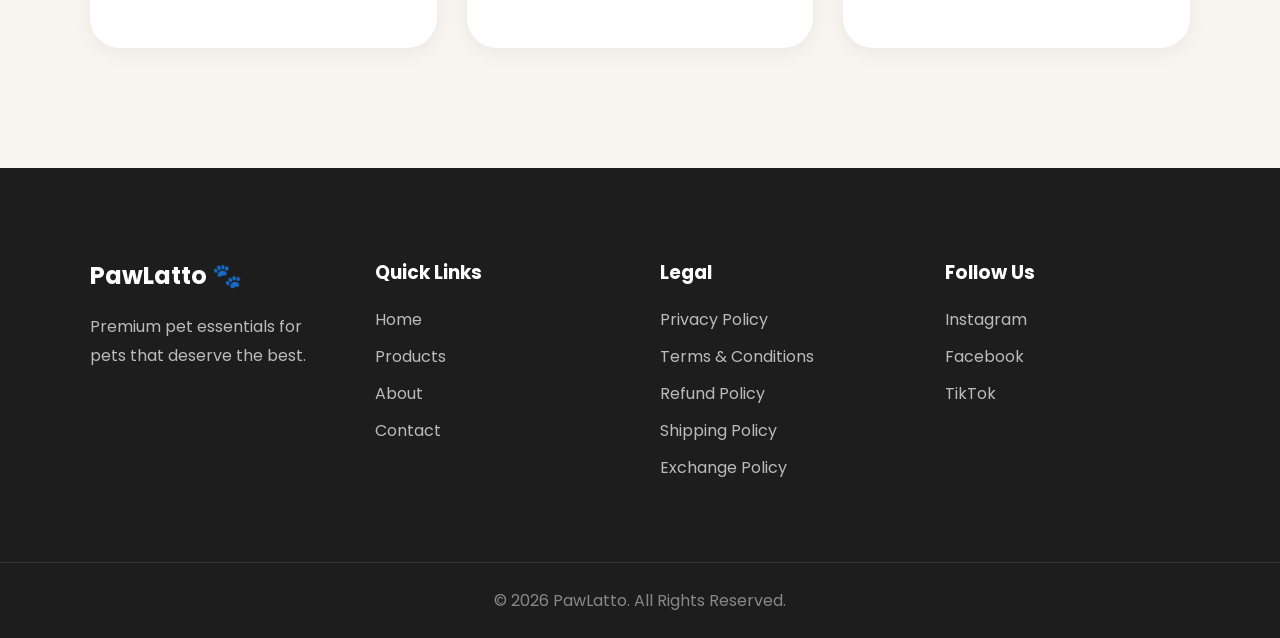
==== commit 3587ddc0: "Update index.html" ====
--- a/index.html
+++ b/index.html
@@ -9,6 +9,8 @@
 
   <!-- TITLE -->
   <title>PawLatto | Premium Pet Essentials</title>
+
+  <link rel="icon" type="image/png" href="LOGO.png">
 
   <!-- GOOGLE FONT -->
   <link rel="preconnect" href="https://fonts.googleapis.com">
@@ -171,8 +173,8 @@
         </h1>
 
         <p>
-          Preparing something amazing
-          for pet owners across South Africa.
+          <p>
+  Carefully selected products that pets and owners can trust.
         </p>
 
         <a href="#contact" class="hero-btn">
@@ -228,6 +230,70 @@
 
     </div>
 
+<!-- PRODUCT FILTERS -->
+
+<div class="product-toolbar">
+
+  <!-- SEARCH -->
+
+  <input
+    type="text"
+    id="searchInput"
+    placeholder="🔍 Search products..."
+  >
+
+  <!-- ANIMAL FILTER -->
+
+  <select id="animalFilter">
+
+    <option value="all">
+      All Animals
+    </option>
+
+  </select>
+
+  <!-- CATEGORY FILTER -->
+
+  <select id="categoryFilter">
+
+    <option value="all">
+      All Categories
+    </option>
+
+  </select>
+
+  <!-- SORT -->
+
+  <select id="sortProducts">
+
+    <option value="featured">
+      Featured First
+    </option>
+
+    <option value="newest">
+      Newest
+    </option>
+
+    <option value="priceLow">
+      Price: Low to High
+    </option>
+
+    <option value="priceHigh">
+      Price: High to Low
+    </option>
+
+    <option value="az">
+      A - Z
+    </option>
+
+    <option value="za">
+      Z - A
+    </option>
+
+  </select>
+
+</div>
+    
    <div class="products-grid" id="productsGrid">
 
   <div class="loading-products">
@@ -608,13 +674,12 @@
   placeholder="Street Address & Number"
 >
 
-<select id="customerCity">
-
-  <option value="">
-    Select City / Town
-  </option>
-
-</select>
+<input
+  type="text"
+  id="customerCity"
+  placeholder="Enter City / Town"
+  required
+>
 
 <select id="customerProvince">
 
--- a/style.css
+++ b/style.css
@@ -3,20 +3,30 @@
 =================================== */
 
 *{
-  margin: 0;
-  padding: 0;
-  box-sizing: border-box;
+  margin:0;
+  padding:0;
+  box-sizing:border-box;
 }
 
 html{
-  scroll-behavior: smooth;
+  scroll-behavior:smooth;
 }
 
 body{
-  font-family: 'Poppins', sans-serif;
-  background: #f8f4ef;
-  color: #222;
-  overflow-x: hidden;
+  font-family:'Poppins',sans-serif;
+  background:#f8f4ef;
+  color:#222;
+  overflow-x:hidden;
+}
+
+img{
+  max-width:100%;
+  display:block;
+}
+
+button,
+a{
+  transition:0.3s ease;
 }
 
 /* ===================================
@@ -431,21 +441,35 @@
 }
 
 .product-card{
-  background: white;
-
-  padding: 60px 30px;
-
-  border-radius: 30px;
-
-  text-align: center;
-
-  box-shadow: 0 5px 20px rgba(0,0,0,0.05);
-
-  transition: 0.4s ease;
+  background:white;
+  padding:60px 30px;
+  border-radius:30px;
+
+  text-align:center;
+
+  box-shadow:0 5px 20px rgba(0,0,0,0.05);
+
+  transition:0.4s ease;
+
+  max-width:380px;
+  margin:0 auto;
+
+  display:flex;
+  flex-direction:column;
+  align-items:center;
+
+  overflow:hidden;
+
+  position:relative;
 }
 
 .product-card:hover{
-  transform: translateY(-10px);
+
+  transform:
+  translateY(-12px);
+
+  box-shadow:
+  0 20px 40px rgba(0,0,0,0.1);
 }
 
 .product-icon{
@@ -493,28 +517,21 @@
 .product-image{
   width: 100%;
   max-width: 220px;
-  height: 220px;
+  height: 260px;
   object-fit: contain;
 
   display: block;
   margin: 0 auto 25px;
 
+background:#fafafa;
+  border-radius:20px;
+  padding:15px;
+   
   transition: transform 0.3s ease;
 }
 
 .product-card:hover .product-image{
   transform: scale(1.05);
-}
-
-.product-card{
-  max-width: 380px;
-  margin: 0 auto;
-
-  display: flex;
-  flex-direction: column;
-  align-items: center;
-
-  overflow: hidden;
 }
 
 /* ===================================
@@ -819,16 +836,19 @@
 }
 
 .remove-item{
-  border: none;
-
-  background: red;
-  color: white;
-
-  padding: 8px 12px;
-
-  border-radius: 8px;
-
-  cursor: pointer;
+
+  background:#ff5b5b;
+
+  border:none;
+
+  font-weight:600;
+
+  transition:0.3s ease;
+}
+
+.remove-item:hover{
+
+  background:#e33d3d;
 }
 
 .cart-footer{
@@ -999,20 +1019,6 @@
 .checkout-content h2{
   text-align: center;
   margin-bottom: 10px;
-}
-
-.checkout-content input,
-.checkout-content textarea{
-  width: 100%;
-
-  padding: 15px;
-
-  border: 1px solid #ddd;
-
-  border-radius: 12px;
-
-  font-family: inherit;
-  font-size: 1rem;
 }
 
 .checkout-content textarea{
@@ -1070,6 +1076,7 @@
    
    .nav-links{
   width: 100%;
+      flex-wrap: wrap;
   justify-content: center;
 }
    
@@ -1171,7 +1178,7 @@
   background: white;
 
   width: 90%;
-  max-width: 900px;
+  max-width: 1100px;
 
   max-height: 90vh;
 
@@ -1185,14 +1192,25 @@
 }
 
 #closeProductModal{
-  position: absolute;
-
-  top: 20px;
-  right: 25px;
-
-  font-size: 2rem;
-
-  cursor: pointer;
+
+  width:45px;
+  height:45px;
+
+  border-radius:50%;
+
+  background:#f5f5f5;
+
+  display:flex;
+  align-items:center;
+  justify-content:center;
+
+  transition:0.3s ease;
+}
+
+#closeProductModal:hover{
+
+  background:#c69b6d;
+  color:white;
 }
 
 .product-gallery{
@@ -1208,17 +1226,31 @@
 }
 
 .detail-image{
-  width: 220px;
-
-  height: 220px;
-
-  object-fit: contain;
-
-  border-radius: 15px;
-
-  background: #f8f8f8;
-
-  padding: 10px;
+
+  width:120px;
+
+  height:120px;
+
+  object-fit:contain;
+
+  background:white;
+
+  border:2px solid #eee;
+
+  border-radius:18px;
+
+  padding:10px;
+
+  cursor:pointer;
+
+  transition:0.3s ease;
+}
+
+.detail-image:hover{
+
+  border-color:#c69b6d;
+
+  transform:translateY(-3px);
 }
 
 /* ==========================
@@ -1226,25 +1258,23 @@
 ========================== */
 
 .product-details{
-  display: grid;
-  grid-template-columns: 1fr 1fr;
-  gap: 40px;
-  align-items: start;
+  display:grid;
+  grid-template-columns:1fr 1fr;
+  gap:40px;
+  align-items:start;
+}
+
+@media(max-width:768px){
+
+  .product-details{
+    grid-template-columns:1fr;
+  }
+
 }
 
 .product-info h2{
   font-size: 2rem;
   margin-bottom: 10px;
-}
-
-.product-rating{
-  display: inline-block;
-  background: #fff8e6;
-  color: #d89a00;
-  padding: 8px 14px;
-  border-radius: 30px;
-  font-weight: 600;
-  margin-bottom: 15px;
 }
 
 .product-price-large{
@@ -1311,27 +1341,6 @@
 /* ==========================
    PRODUCT CARD IMPROVEMENTS
 ========================== */
-
-.product-card{
-  position: relative;
-}
-
-.product-image{
-  background: #fafafa;
-  border-radius: 20px;
-  padding: 15px;
-}
-
-.product-rating-badge{
-  display: inline-block;
-  background: #fff8e6;
-  color: #d89a00;
-  padding: 6px 12px;
-  border-radius: 30px;
-  font-size: 0.85rem;
-  font-weight: 600;
-  margin-bottom: 12px;
-}
 
 .view-details-btn{
   background: transparent;
@@ -1350,24 +1359,181 @@
   color: white;
 }
 
-.product-badge{
-  position: absolute;
-  top: 15px;
-  left: 15px;
-
-  background: #c69b6d;
-  color: white;
-
-  padding: 8px 14px;
-
-  border-radius: 30px;
-
-  font-size: 0.8rem;
-  font-weight: 600;
-
-  z-index: 2;
-}
-
-.product-card{
-  position: relative;
-}
+.modal-add-cart-btn{
+  border:none;
+
+  background:
+  linear-gradient(
+    135deg,
+    #c69b6d,
+    #b6895c
+  );
+
+  color:white;
+
+  padding:16px 34px;
+
+  border-radius:50px;
+
+  font-weight:700;
+
+  font-size:1rem;
+
+  cursor:pointer;
+
+  box-shadow:
+  0 10px 25px rgba(198,155,109,0.35);
+
+  transition:0.3s ease;
+}
+
+.modal-add-cart-btn:hover{
+
+  transform:
+  translateY(-3px);
+
+  box-shadow:
+  0 15px 30px rgba(198,155,109,0.45);
+}
+
+.modal-buy-now-btn{
+
+  border:none;
+
+  background:
+  linear-gradient(
+    135deg,
+    #222,
+    #000
+  );
+
+  color:white;
+
+  padding:16px 34px;
+
+  border-radius:50px;
+
+  font-weight:700;
+
+  font-size:1rem;
+
+  cursor:pointer;
+
+  box-shadow:
+  0 10px 25px rgba(0,0,0,0.25);
+
+  transition:0.3s ease;
+}
+
+.modal-buy-now-btn:hover{
+
+  transform:
+  translateY(-3px);
+
+  box-shadow:
+  0 15px 30px rgba(0,0,0,0.35);
+}
+
+.main-product-image{
+
+  width:100%;
+
+  max-width:420px;
+
+  height:420px;
+
+  object-fit:contain;
+
+  display:block;
+
+  margin:auto;
+
+  background:#fafafa;
+
+  padding:20px;
+
+  border-radius:25px;
+}
+
+.checkout-content label{
+
+  font-weight:600;
+
+  margin-bottom:5px;
+
+  display:block;
+}
+
+.checkout-content input,
+.checkout-content textarea,
+.checkout-content select{
+
+  width:100%;
+
+  padding:16px;
+
+  border:2px solid #eee;
+
+  border-radius:15px;
+
+  background:#fafafa;
+
+  transition:0.3s ease;
+
+  font-size:1rem;
+}
+
+.checkout-content input:focus,
+.checkout-content textarea:focus,
+.checkout-content select:focus{
+
+  outline:none;
+
+  border-color:#c69b6d;
+
+  background:white;
+}
+
+.cart-footer{
+
+  background:#fafafa;
+}
+
+#deliveryFee{
+
+  color:#c69b6d;
+
+  font-weight:700;
+}
+
+#cartTotal{
+
+  color:#222;
+
+  font-size:1.8rem;
+font-weight:700;
+}
+
+.add-cart-btn,
+.view-details-btn{
+
+  width:100%;
+
+  margin-top:10px;
+}
+
+.modal-buttons{
+
+  display:flex;
+
+  gap:15px;
+
+  flex-wrap:wrap;
+
+  margin-top:25px;
+}
+
+.modal-buttons button{
+
+  flex:1;
+}
